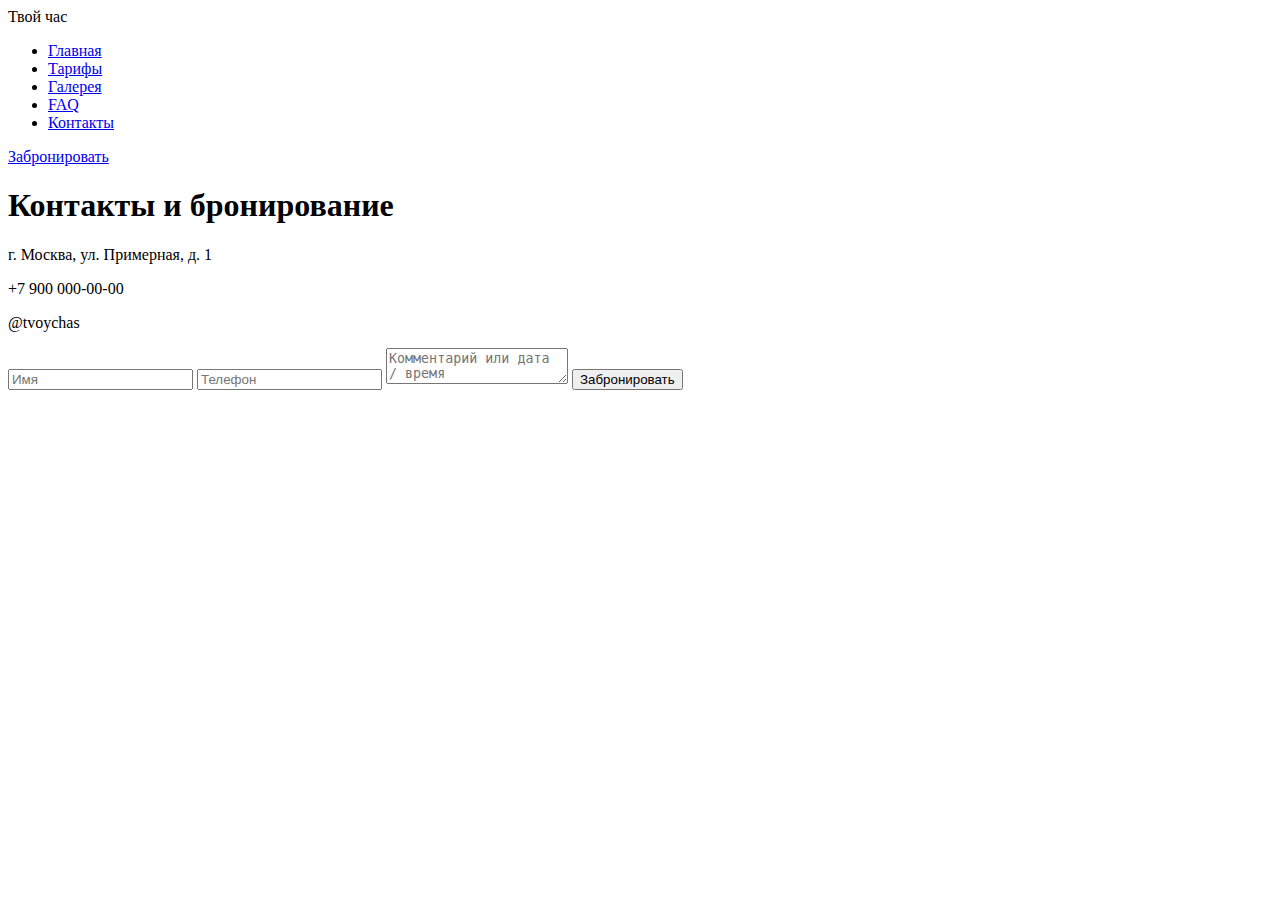
==== contact.html @ 3e60e2ff "Create contact.html" ====
<!DOCTYPE html>
<html lang="ru">
<head>
  <meta charset="UTF-8">
  <meta name="viewport" content="width=device-width, initial-scale=1.0">
  <title>Твой час — Аренда кабинетов</title>
  <link rel="stylesheet" href="style.css">
</head>
<body>
  <!-- Хедер -->
  <header>
    <div class="logo">Твой час</div>
    <nav>
      <ul>
        <li><a href="index.html">Главная</a></li>
        <li><a href="tarify.html">Тарифы</a></li>
        <li><a href="gallery.html">Галерея</a></li>
        <li><a href="faq.html">FAQ</a></li>
        <li><a href="contact.html">Контакты</a></li>
      </ul>
    </nav>
    <a class="btn" href="contact.html#bron">Забронировать</a>
  </header>
<!-- ====== contact.html ====== -->
<!-- Контакты -->
<section class="contact">
  <h1>Контакты и бронирование</h1>
  <p>г. Москва, ул. Примерная, д. 1</p>
  <p>+7 900 000-00-00</p>
  <p>@tvoychas</p>
  <form id="bron">
    <input type="text" placeholder="Имя" required>
    <input type="tel" placeholder="Телефон" required>
    <textarea placeholder="Комментарий или дата / время"></textarea>
    <button type="submit">Забронировать</button>
  </form>
</section>
</body>
</html>
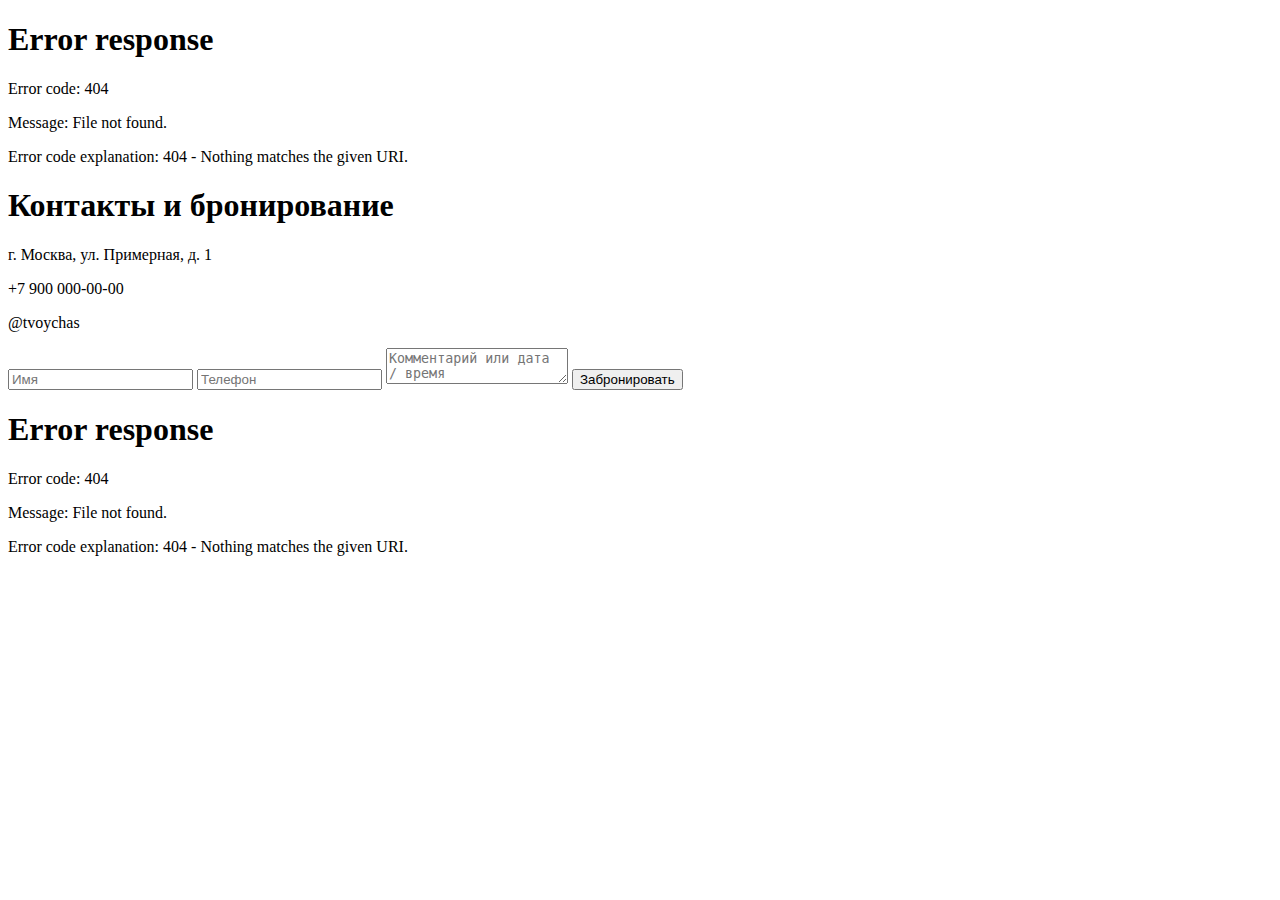
==== commit a2416253: "Update contact.html" ====
--- a/contact.html
+++ b/contact.html
@@ -2,38 +2,24 @@
 <html lang="ru">
 <head>
   <meta charset="UTF-8">
-  <meta name="viewport" content="width=device-width, initial-scale=1.0">
-  <title>Твой час — Аренда кабинетов</title>
+  <title>Контакты | Твой час</title>
   <link rel="stylesheet" href="style.css">
 </head>
 <body>
-  <!-- Хедер -->
-  <header>
-    <div class="logo">Твой час</div>
-    <nav>
-      <ul>
-        <li><a href="index.html">Главная</a></li>
-        <li><a href="tarify.html">Тарифы</a></li>
-        <li><a href="gallery.html">Галерея</a></li>
-        <li><a href="faq.html">FAQ</a></li>
-        <li><a href="contact.html">Контакты</a></li>
-      </ul>
-    </nav>
-    <a class="btn" href="contact.html#bron">Забронировать</a>
-  </header>
-<!-- ====== contact.html ====== -->
-<!-- Контакты -->
-<section class="contact">
-  <h1>Контакты и бронирование</h1>
-  <p>г. Москва, ул. Примерная, д. 1</p>
-  <p>+7 900 000-00-00</p>
-  <p>@tvoychas</p>
-  <form id="bron">
-    <input type="text" placeholder="Имя" required>
-    <input type="tel" placeholder="Телефон" required>
-    <textarea placeholder="Комментарий или дата / время"></textarea>
-    <button type="submit">Забронировать</button>
-  </form>
-</section>
+  <div data-include="header.html"></div>
+  <section class="contact">
+    <h1>Контакты и бронирование</h1>
+    <p>г. Москва, ул. Примерная, д. 1</p>
+    <p>+7 900 000-00-00</p>
+    <p>@tvoychas</p>
+    <form id="bron">
+      <input type="text" placeholder="Имя" required>
+      <input type="tel" placeholder="Телефон" required>
+      <textarea placeholder="Комментарий или дата / время"></textarea>
+      <button type="submit">Забронировать</button>
+    </form>
+  </section>
+  <div data-include="footer.html"></div>
+  <script src="includes.js"></script>
 </body>
 </html>
